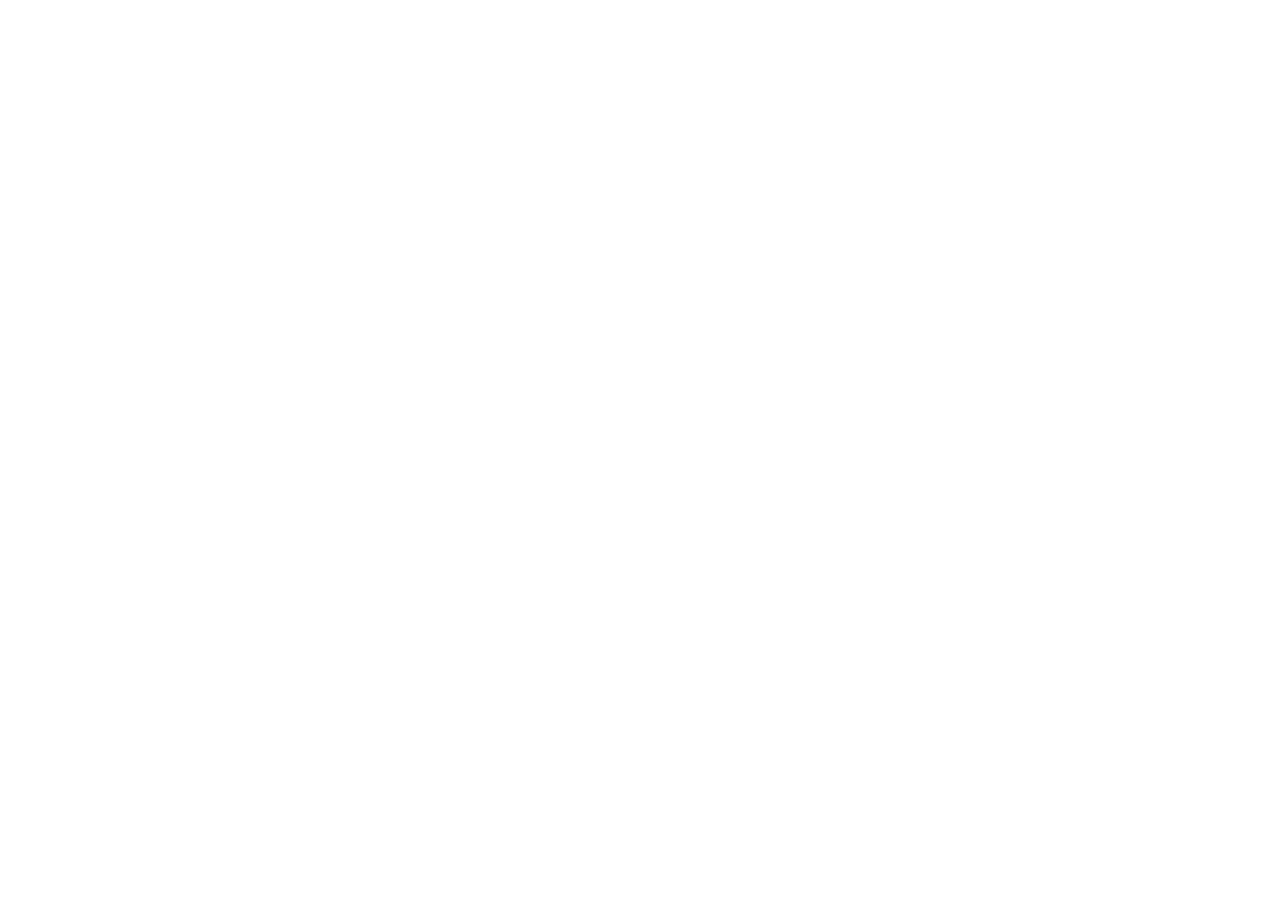
==== index.html @ 7a1e957a "started html with boilerplate" ====
<!DOCTYPE html>
<!--[if lt IE 7]>      <html class="no-js lt-ie9 lt-ie8 lt-ie7"> <![endif]-->
<!--[if IE 7]>         <html class="no-js lt-ie9 lt-ie8"> <![endif]-->
<!--[if IE 8]>         <html class="no-js lt-ie9"> <![endif]-->
<!--[if gt IE 8]><!--> <html class="no-js"> <!--<![endif]-->
    <head>
        <meta charset="utf-8">
        <meta http-equiv="X-UA-Compatible" content="IE=edge">
        <title>AaronLanier</title>
        <meta name="description" content="">
        <meta name="viewport" content="width=device-width, initial-scale=1">
        <link rel="stylesheet" href="">
    </head>
    <body>
        <!--[if lt IE 7]>
            <p class="browsehappy">You are using an <strong>outdated</strong> browser. Please <a href="#">upgrade your browser</a> to improve your experience.</p>
        <![endif]-->
        
        <script src="" async defer></script>
    </body>
</html>
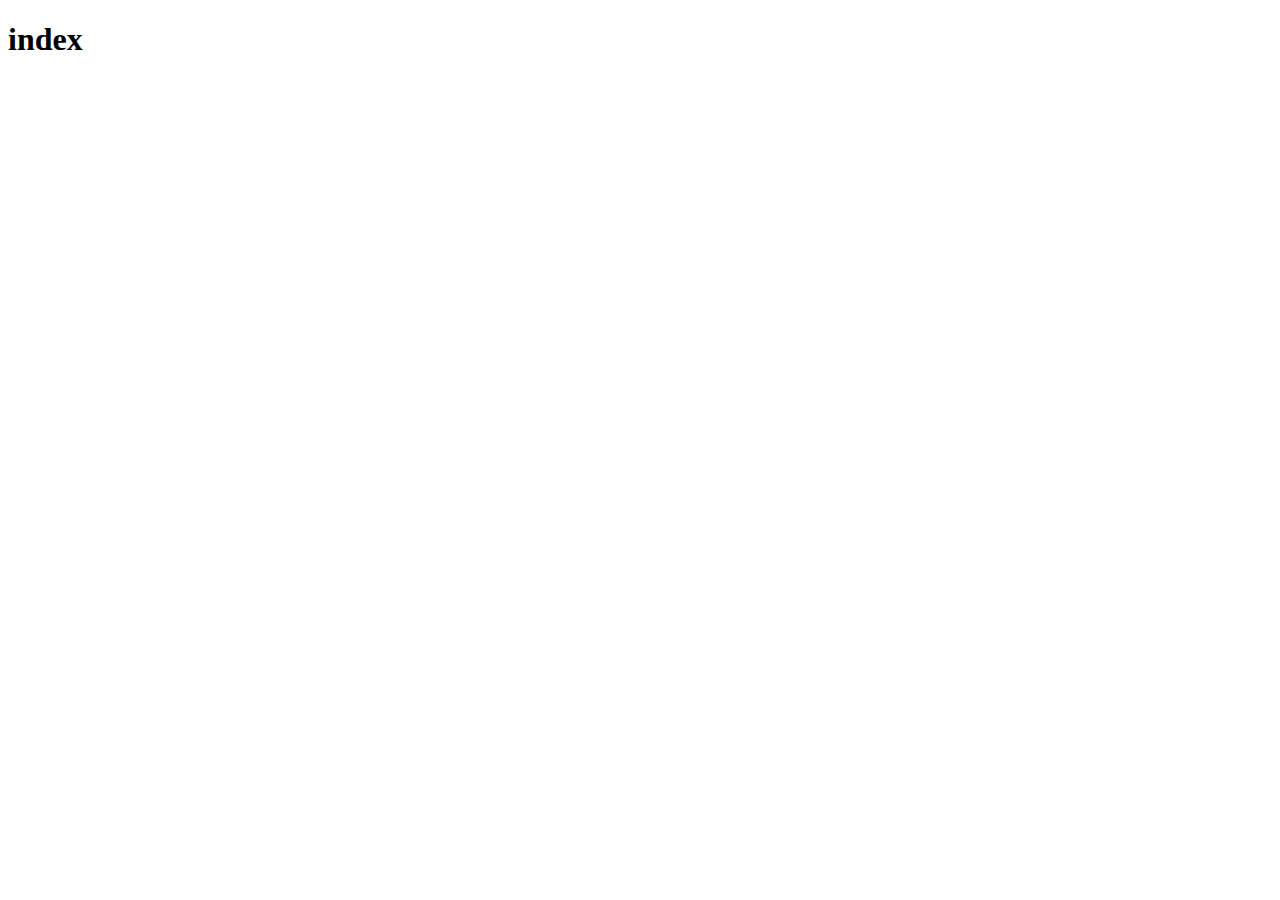
==== commit 319c1661: "added boilerplate to each html file" ====
--- a/index.html
+++ b/index.html
@@ -15,7 +15,7 @@
         <!--[if lt IE 7]>
             <p class="browsehappy">You are using an <strong>outdated</strong> browser. Please <a href="#">upgrade your browser</a> to improve your experience.</p>
         <![endif]-->
-        
+        <h1>index</h1>
         <script src="" async defer></script>
     </body>
 </html>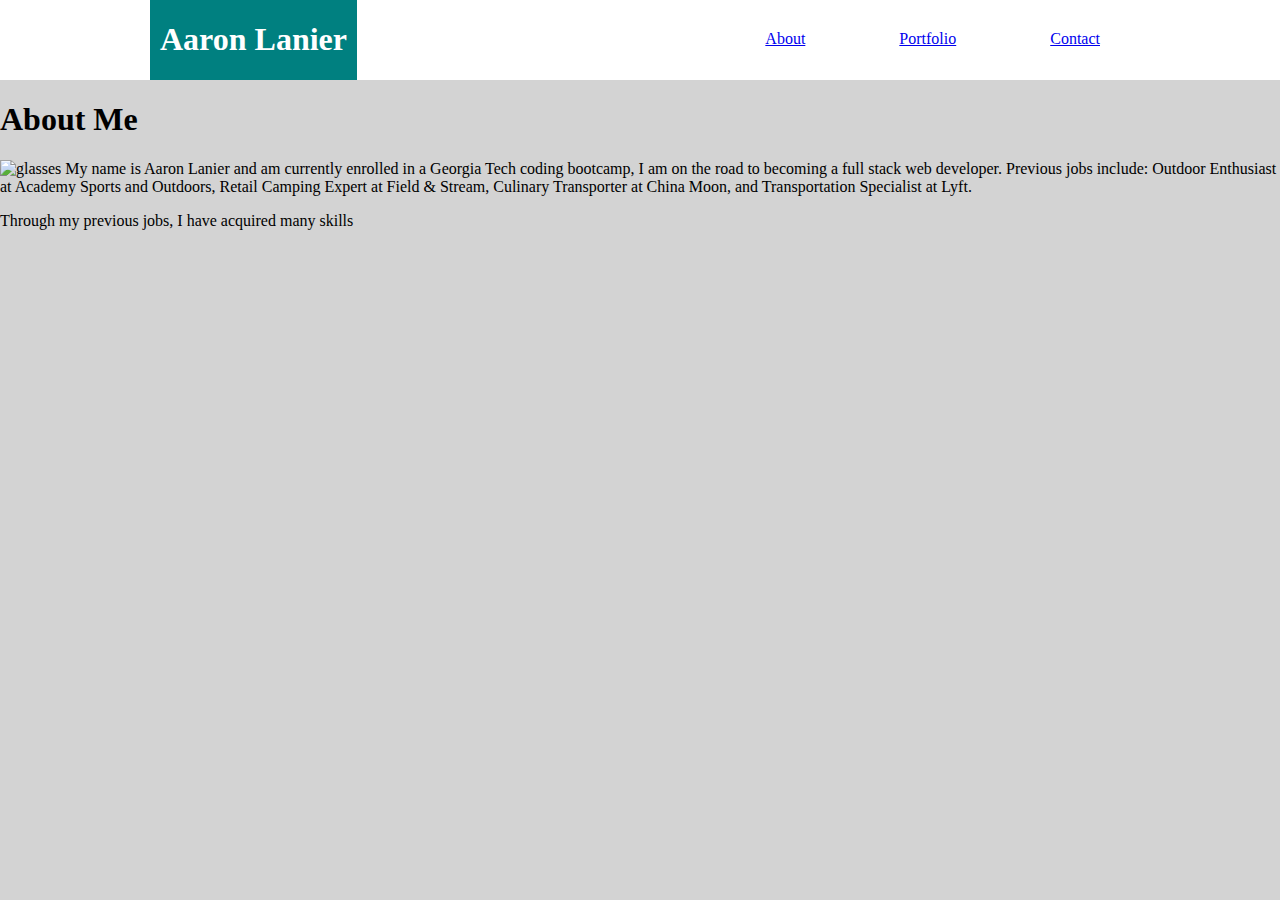
==== commit 593fa83f: "added some pics and did more css and html" ====
--- a/index.html
+++ b/index.html
@@ -9,13 +9,44 @@
         <title>AaronLanier</title>
         <meta name="description" content="">
         <meta name="viewport" content="width=device-width, initial-scale=1">
-        <link rel="stylesheet" href="">
+        <!-- <link rel="stylesheet" href="reset.css"> -->
+        <link rel="stylesheet" type="text/css" href="assets/css/style.css">
+
     </head>
     <body>
-        <!--[if lt IE 7]>
-            <p class="browsehappy">You are using an <strong>outdated</strong> browser. Please <a href="#">upgrade your browser</a> to improve your experience.</p>
-        <![endif]-->
-        <h1>index</h1>
-        <script src="" async defer></script>
+            <header id="header">
+                <div id="container">
+                 <div id="yourName">
+                    <h1>Aaron Lanier</h1>
+                 </div>
+                <nav>
+                     <ul>
+                        <li><a href="C:\Users\Aaron Lanier\gt\sandbox\AaronLanier.github.io\index.html">About</a></li>
+                        <li><a href="C:\Users\Aaron Lanier\gt\sandbox\AaronLanier.github.io\portfolio.html">Portfolio</a></li>
+                        <li><a href="C:\Users\Aaron Lanier\gt\sandbox\AaronLanier.github.io\contact.html">Contact</a></li>
+                    </ul>
+                </nav>
+            </div>
+             </header>
+
+             <div id="container2">
+                 <h1>About Me</h1>
+
+                 <div>
+                    
+                    <p>
+                            <img alt="glasses" src="C:\Users\Aaron Lanier\gt\sandbox\AaronLanier.github.io\assets\images\Screenshot_20180320-225519 (2).png"height="144.75" width="128.75">
+
+                        My name is Aaron Lanier and am currently enrolled in a Georgia Tech coding bootcamp, I am on the road to becoming a full stack web developer. Previous jobs include: Outdoor Enthusiast at Academy Sports and Outdoors, Retail Camping Expert at Field & Stream, Culinary Transporter at China Moon, and Transportation Specialist at Lyft. 
+                    </p>
+
+                    <p>
+                        Through my previous jobs, I have acquired many skills 
+                    </p>
+
+                 </div>
+
+
+             </div>
     </body>
 </html>--- a/assets/css/style.css
+++ b/assets/css/style.css
@@ -0,0 +1,46 @@
+body {
+    background-color: lightgray;
+    margin: 0 ;
+}
+
+header {
+    background-color: white;
+    margin-top: 0;
+}
+
+header::after {
+    content: '';
+    display: table;
+    clear: both;
+}
+#container {
+float: center;
+margin: 0 auto;
+width: 980px;
+}
+
+#yourName {
+    float: left;
+    background-color: teal;
+    color: white;
+    
+}
+nav {
+    float: right;
+    max-width: 980px;
+}
+nav ul {
+    margin: 0;
+    padding: 0;
+    list-style: none;
+}
+
+nav li {
+    display: inline-block;
+    margin-left: 30px;
+    padding: 30px;
+}
+
+#yourName h1{
+    padding: 0px 10px;
+}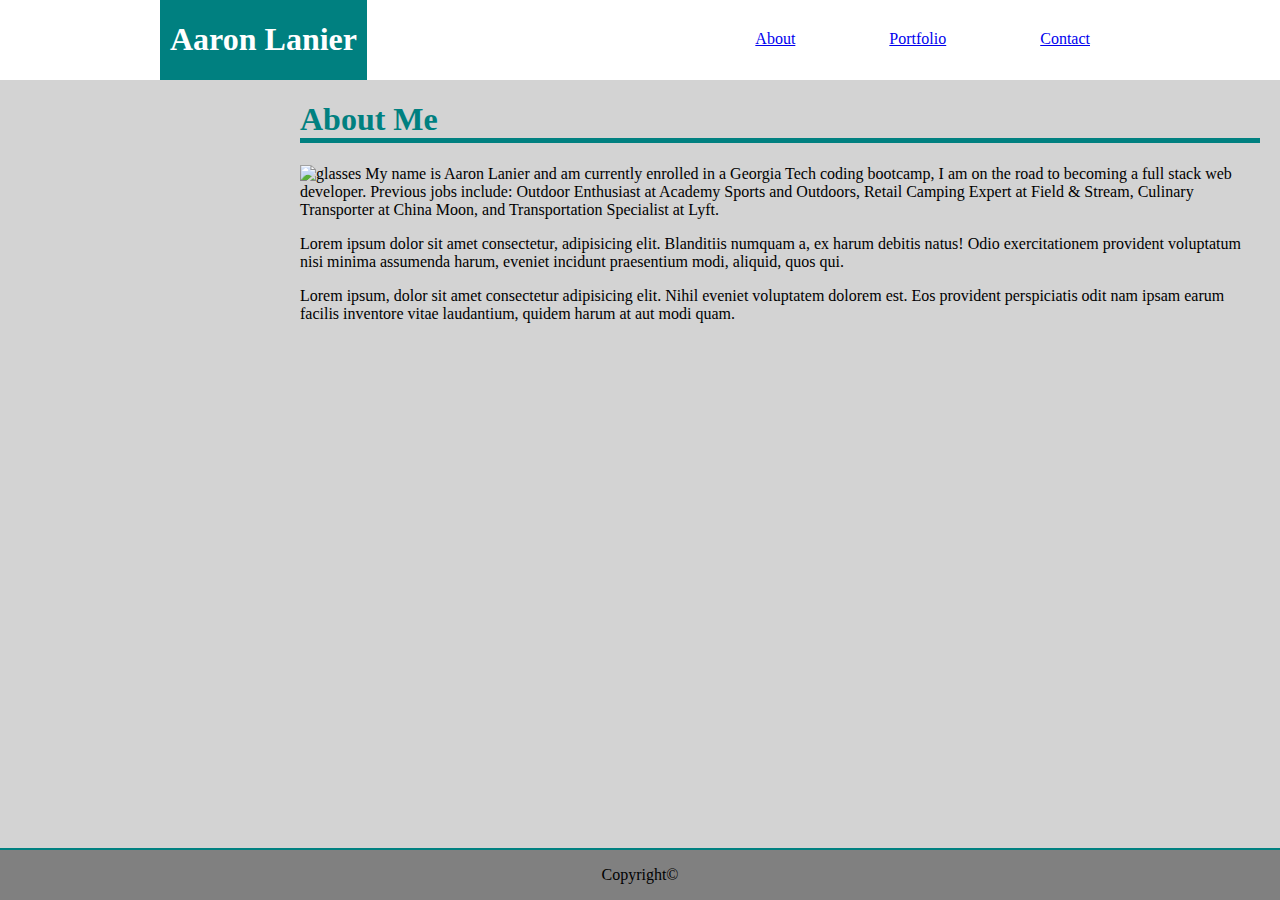
==== commit f73a8290: "structured the pages with css and html more" ====
--- a/index.html
+++ b/index.html
@@ -13,7 +13,8 @@
         <link rel="stylesheet" type="text/css" href="assets/css/style.css">
 
     </head>
-    <body>
+    <body background="C:\Users\Aaron Lanier\gt\sandbox\AaronLanier.github.io\assets\images\3840x2160-3073615-birds-eye-view_forest_green_nature_trees.jpg">
+
             <header id="header">
                 <div id="container">
                  <div id="yourName">
@@ -41,12 +42,20 @@
                     </p>
 
                     <p>
-                        Through my previous jobs, I have acquired many skills 
+                        Lorem ipsum dolor sit amet consectetur, adipisicing elit. Blanditiis numquam a, ex harum debitis natus! Odio exercitationem provident voluptatum nisi minima assumenda harum, eveniet incidunt praesentium modi, aliquid, quos qui.
+                    </p>
+                    <p>
+                        Lorem ipsum, dolor sit amet consectetur adipisicing elit. Nihil eveniet voluptatem dolorem est. Eos provident perspiciatis odit nam ipsam earum facilis inventore vitae laudantium, quidem harum at aut modi quam.
                     </p>
 
                  </div>
 
 
              </div>
+
+             <footer id="footer">
+                    <p>Copyright©</p>
+            </footer>
+                 
     </body>
 </html>--- a/assets/css/style.css
+++ b/assets/css/style.css
@@ -8,15 +8,47 @@
     margin-top: 0;
 }
 
+footer{
+    border-top: 2px solid teal;
+    background-color: gray;
+    position: fixed;
+    left: 0;
+    bottom: 0;
+    clear: both;
+    overflow: auto;
+    width: 100%;
+    text-align: center;
+}
+
+
+
+#container2 h1{
+    border-bottom: 5px solid teal;
+    color:teal;
+}
 header::after {
     content: '';
     display: table;
     clear: both;
 }
 #container {
-float: center;
-margin: 0 auto;
-width: 980px;
+    
+    float: center;
+    margin: 0 auto;
+    width: 960px;
+}
+
+#container2{
+    max-width: 960px;
+    margin-left: 290px;
+    background: lightgray;
+    padding-left: 10px;
+    padding-right: 10px;
+    padding-bottom: 10px;
+}
+
+#contactContainer h1{
+    color: teal;
 }
 
 #yourName {
@@ -27,7 +59,7 @@
 }
 nav {
     float: right;
-    max-width: 980px;
+    max-width: 960px;
 }
 nav ul {
     margin: 0;
@@ -43,4 +75,37 @@
 
 #yourName h1{
     padding: 0px 10px;
-}+}
+
+#contactContainer {
+    max-width: 960px;
+    margin-left: 290px;
+    background: lightgray;
+    padding-left: 10px;
+    padding-right: 10px;
+    padding-bottom: 10px;
+
+}
+
+.name{
+    border-top: 2px solid teal;
+    max-width: 960px;
+}
+
+.contactBox{
+    width: 960px;
+}
+
+#messageBox{
+    width: 960px;
+    height: 150px;
+}
+
+#portfolioContainer{
+    max-width: 960px;
+    margin-left: 290px;
+    background: lightgray;
+    padding-left: 10px;
+    padding-right: 10px;
+    padding-bottom: 10px;
+}
